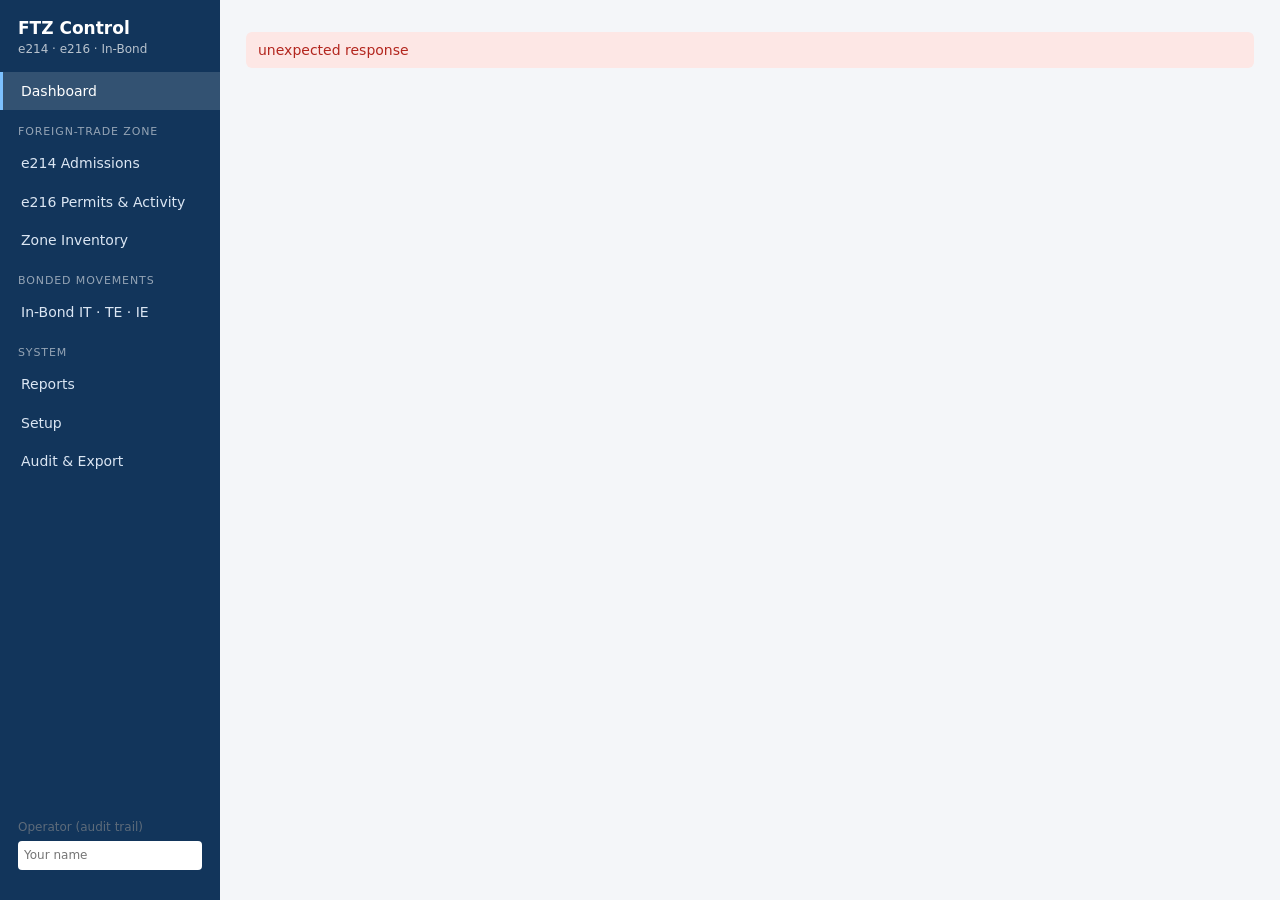
==== ftz/static/index.html @ 2bf96cd9 "Add standalone FTZ e214/e216 and in-bond (IT/TE/IE) system Co-Authored-By: Claude Sonnet 5.5 <norepl" ====
<!doctype html>
<html lang="en">
<head>
<meta charset="utf-8">
<meta name="viewport" content="width=device-width, initial-scale=1">
<title>FTZ e214 / e216 &amp; In-Bond</title>
<link rel="icon" href="favicon.svg">
<link rel="stylesheet" href="style.css">
</head>
<body>
<aside id="nav">
  <div class="brand">FTZ Control<small>e214 · e216 · In-Bond</small></div>
  <nav id="menu"></nav>
  <div class="user">
    <label>Operator (audit trail)<input id="user" placeholder="Your name"></label>
  </div>
</aside>
<main>
  <div id="toast" role="status"></div>
  <div id="view"></div>
</main>
<script src="app.js"></script>
</body>
</html>
---- ftz/static/style.css ----
:root{--bg:#f4f6f9;--panel:#fff;--ink:#1c2733;--mute:#5d6b7a;--line:#d9e0e8;--brand:#12355b;--accent:#1d6fb8;
--ok:#1e7d4f;--warn:#b26a00;--bad:#b3261e;--okbg:#e3f4ea;--warnbg:#fff1d6;--badbg:#fde7e5;--infobg:#e4eefa}
@media (prefers-color-scheme:dark){:root{--bg:#10161d;--panel:#18212b;--ink:#e6edf3;--mute:#9aa9b8;--line:#2b3947;--brand:#0b1e33;--accent:#5aa9ee;
--ok:#5fd394;--warn:#f0b04a;--bad:#ff8d85;--okbg:#153426;--warnbg:#3a2c10;--badbg:#3f1a17;--infobg:#172b42}}
*{box-sizing:border-box}
body{margin:0;font:14px/1.45 system-ui,Segoe UI,Arial,sans-serif;background:var(--bg);color:var(--ink);display:flex;min-height:100vh}
aside{width:220px;background:var(--brand);color:#fff;padding:16px 0;display:flex;flex-direction:column;flex:none;position:sticky;top:0;height:100vh}
.brand{font-weight:700;font-size:17px;padding:0 18px 14px}.brand small{display:block;font-weight:400;opacity:.7;font-size:12px}
nav a{display:block;padding:9px 18px;color:#dbe6f3;text-decoration:none;cursor:pointer;border-left:3px solid transparent}
nav a:hover{background:rgba(255,255,255,.08)}nav a.on{background:rgba(255,255,255,.14);border-left-color:#7cc1ff;color:#fff}
nav .sep{font-size:11px;text-transform:uppercase;letter-spacing:.08em;opacity:.55;padding:14px 18px 4px}
.user{margin-top:auto;padding:14px 18px;font-size:12px}.user input{width:100%;margin-top:4px;padding:6px;border-radius:4px;border:0}
main{flex:1;padding:22px 26px;min-width:0}
h1{font-size:21px;margin:0 0 4px}h2{font-size:16px;margin:22px 0 8px}.sub{color:var(--mute);margin:0 0 16px}
.bar{display:flex;gap:8px;flex-wrap:wrap;align-items:center;margin:10px 0}.bar .grow{flex:1}
button,.btn{font:inherit;padding:7px 13px;border-radius:6px;border:1px solid var(--line);background:var(--panel);color:var(--ink);cursor:pointer;text-decoration:none;display:inline-block}
button:hover,.btn:hover{border-color:var(--accent)}
button.primary{background:var(--accent);border-color:var(--accent);color:#fff}button.danger{color:var(--bad);border-color:var(--bad)}
button.sm{padding:3px 8px;font-size:12px}
.card{background:var(--panel);border:1px solid var(--line);border-radius:8px;padding:14px 16px;margin-bottom:14px;overflow-x:auto}
.grid{display:grid;grid-template-columns:repeat(auto-fit,minmax(170px,1fr));gap:12px}
.stat{background:var(--panel);border:1px solid var(--line);border-radius:8px;padding:12px 14px}
.stat b{display:block;font-size:24px}.stat span{color:var(--mute);font-size:12px}
table{border-collapse:collapse;width:100%}th,td{padding:7px 9px;border-bottom:1px solid var(--line);text-align:left;vertical-align:top}
th{font-size:12px;color:var(--mute);text-transform:uppercase;letter-spacing:.04em;white-space:nowrap}
tr.click:hover{background:var(--infobg);cursor:pointer}td.num,th.num{text-align:right;font-variant-numeric:tabular-nums}
.tag{display:inline-block;padding:1px 8px;border-radius:10px;font-size:12px;background:var(--infobg);white-space:nowrap}
.tag.ok{background:var(--okbg);color:var(--ok)}.tag.warn{background:var(--warnbg);color:var(--warn)}.tag.bad{background:var(--badbg);color:var(--bad)}
.tabs{display:flex;gap:4px;border-bottom:1px solid var(--line);margin:8px 0 14px;flex-wrap:wrap}
.tabs a{padding:8px 14px;cursor:pointer;border-bottom:2px solid transparent;color:var(--mute)}.tabs a.on{color:var(--ink);border-color:var(--accent);font-weight:600}
form .fields{display:grid;grid-template-columns:repeat(auto-fill,minmax(210px,1fr));gap:10px}
label{display:block;font-size:12px;color:var(--mute)}label .req{color:var(--bad)}
input,select,textarea{font:inherit;width:100%;padding:6px 8px;border:1px solid var(--line);border-radius:5px;background:var(--panel);color:var(--ink);margin-top:2px}
textarea{min-height:60px}.wide{grid-column:1/-1}.checks{display:flex;gap:14px;flex-wrap:wrap;margin-top:4px}.checks label{display:flex;gap:5px;align-items:center;color:var(--ink);font-size:14px}.checks input{width:auto;margin:0}
.lines input,.lines select{min-width:70px}.lines td{padding:3px}
.errs{background:var(--badbg);color:var(--bad);border-radius:6px;padding:8px 12px;margin:10px 0}.errs li{margin-left:16px}
.kv{display:grid;grid-template-columns:repeat(auto-fill,minmax(230px,1fr));gap:8px 18px}.kv div span{display:block;font-size:12px;color:var(--mute)}
.alert{padding:9px 12px;border-radius:6px;margin:6px 0;background:var(--warnbg);color:var(--warn)}.alert.bad{background:var(--badbg);color:var(--bad)}
.empty{color:var(--mute);padding:14px 0}
#toast{position:fixed;right:18px;bottom:18px;background:var(--ink);color:var(--bg);padding:9px 14px;border-radius:6px;opacity:0;transition:opacity .2s;pointer-events:none;z-index:50}
#toast.show{opacity:1}
.modal{position:fixed;inset:0;background:rgba(0,0,0,.45);display:flex;align-items:flex-start;justify-content:center;padding:4vh 12px;overflow:auto;z-index:20}
.modal>div{background:var(--panel);border-radius:10px;padding:18px 20px;width:min(1100px,100%)}
.modal.narrow>div{width:min(560px,100%)}
@media (max-width:760px){body{flex-direction:column}aside{width:100%;height:auto;position:static}nav{display:flex;overflow-x:auto}nav .sep{display:none}main{padding:14px}}
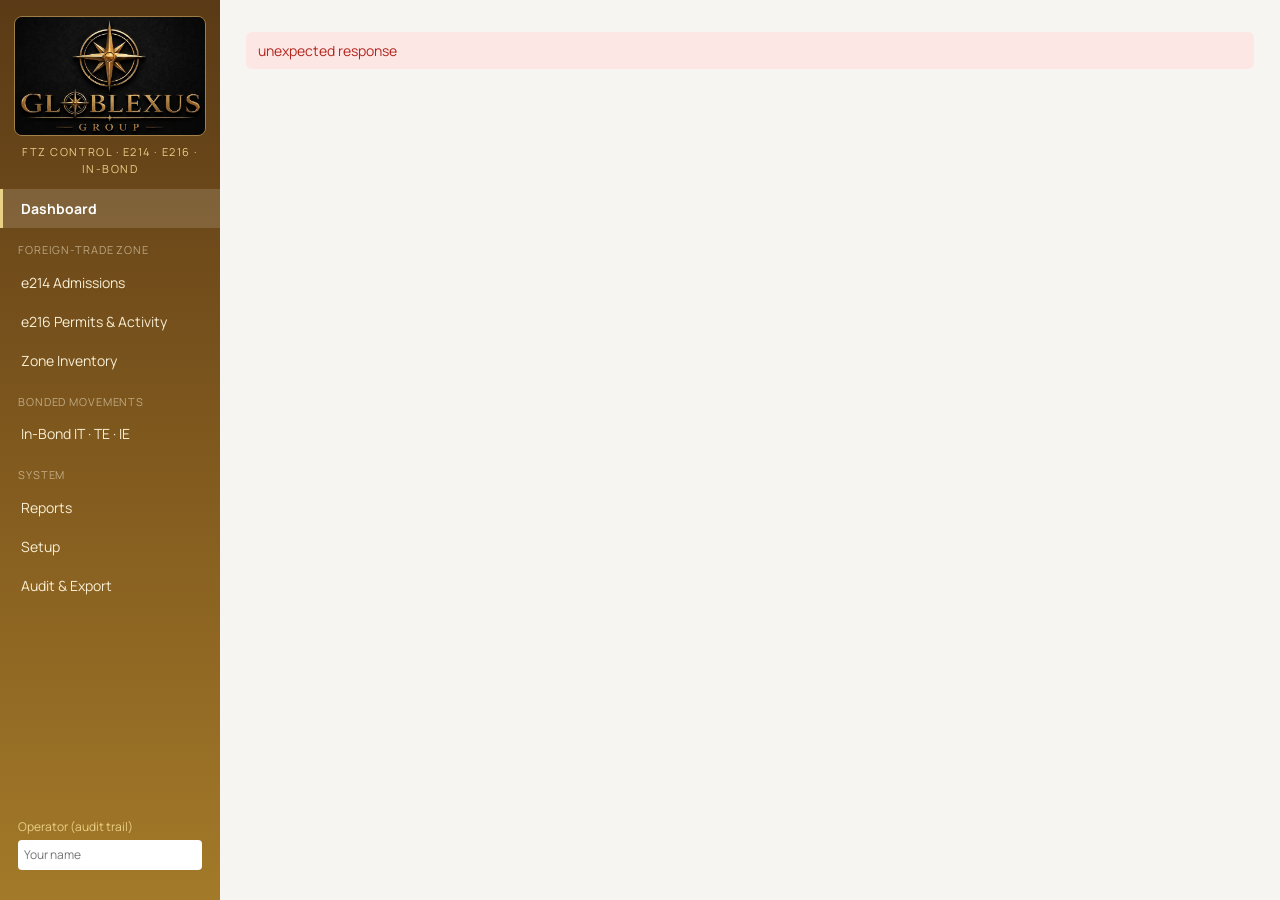
==== commit c9c0d105: "Apply Globlexus Group branding: logo, gold/bronze palette, Manrope, branded print sheets Co-Authored" ====
--- a/ftz/static/index.html
+++ b/ftz/static/index.html
@@ -3,13 +3,13 @@
 <head>
 <meta charset="utf-8">
 <meta name="viewport" content="width=device-width, initial-scale=1">
-<title>FTZ e214 / e216 &amp; In-Bond</title>
-<link rel="icon" href="favicon.svg">
+<title>Globlexus FTZ Control</title>
+<link rel="icon" type="image/png" href="favicon.png">
 <link rel="stylesheet" href="style.css">
 </head>
 <body>
 <aside id="nav">
-  <div class="brand">FTZ Control<small>e214 · e216 · In-Bond</small></div>
+  <div class="brand"><img src="logo.png" alt="Globlexus Group"><small>FTZ Control · e214 · e216 · In-Bond</small></div>
   <nav id="menu"></nav>
   <div class="user">
     <label>Operator (audit trail)<input id="user" placeholder="Your name"></label>
--- a/ftz/static/style.css
+++ b/ftz/static/style.css
@@ -1,21 +1,24 @@
-:root{--bg:#f4f6f9;--panel:#fff;--ink:#1c2733;--mute:#5d6b7a;--line:#d9e0e8;--brand:#12355b;--accent:#1d6fb8;
---ok:#1e7d4f;--warn:#b26a00;--bad:#b3261e;--okbg:#e3f4ea;--warnbg:#fff1d6;--badbg:#fde7e5;--infobg:#e4eefa}
-@media (prefers-color-scheme:dark){:root{--bg:#10161d;--panel:#18212b;--ink:#e6edf3;--mute:#9aa9b8;--line:#2b3947;--brand:#0b1e33;--accent:#5aa9ee;
---ok:#5fd394;--warn:#f0b04a;--bad:#ff8d85;--okbg:#153426;--warnbg:#3a2c10;--badbg:#3f1a17;--infobg:#172b42}}
+@import url("https://fonts.googleapis.com/css2?family=Manrope:wght@400;500;600;700;800&display=swap");
+:root{--bg:#f6f5f2;--panel:#fff;--ink:#141414;--mute:#706b66;--line:#e0ddd6;--accent:#d0a339;--accent-ink:#141414;--link:#976c20;--gold-light:#eacf86;
+--ok:#1e7d4f;--warn:#a25f00;--bad:#b3261e;--okbg:#e3f4ea;--warnbg:#fff1d6;--badbg:#fde7e5;--infobg:#f7efd9;
+--side:linear-gradient(180deg,#5a3a16,#845c1f 55%,#a37a29);--side-ink:#f7eed4}
+@media (prefers-color-scheme:dark){:root{--bg:#0a111f;--panel:#111a2c;--ink:#dfe4ec;--mute:#8b95a7;--line:#22304a;--accent:#e4b83b;--accent-ink:#141414;--link:#eacf86;
+--ok:#5fd394;--warn:#f0b04a;--bad:#ff8d85;--okbg:#153426;--warnbg:#3a2c10;--badbg:#3f1a17;--infobg:#1d2740;--side:linear-gradient(180deg,#0a111f,#111a2c);--side-ink:#dfe4ec}}
 *{box-sizing:border-box}
-body{margin:0;font:14px/1.45 system-ui,Segoe UI,Arial,sans-serif;background:var(--bg);color:var(--ink);display:flex;min-height:100vh}
-aside{width:220px;background:var(--brand);color:#fff;padding:16px 0;display:flex;flex-direction:column;flex:none;position:sticky;top:0;height:100vh}
-.brand{font-weight:700;font-size:17px;padding:0 18px 14px}.brand small{display:block;font-weight:400;opacity:.7;font-size:12px}
-nav a{display:block;padding:9px 18px;color:#dbe6f3;text-decoration:none;cursor:pointer;border-left:3px solid transparent}
-nav a:hover{background:rgba(255,255,255,.08)}nav a.on{background:rgba(255,255,255,.14);border-left-color:#7cc1ff;color:#fff}
+body{margin:0;font:14px/1.5 'Manrope',system-ui,Segoe UI,Arial,sans-serif;background:var(--bg);color:var(--ink);display:flex;min-height:100vh}
+aside{width:220px;background:var(--side);color:var(--side-ink);padding:16px 0;display:flex;flex-direction:column;flex:none;position:sticky;top:0;height:100vh}
+.brand{padding:0 14px 12px}.brand img{display:block;width:100%;border-radius:8px;border:1px solid rgba(234,207,134,.45)}.brand small{display:block;text-align:center;margin-top:8px;font-size:11px;letter-spacing:.14em;text-transform:uppercase;color:var(--gold-light)}
+nav a{display:block;padding:9px 18px;color:var(--side-ink);text-decoration:none;cursor:pointer;border-left:3px solid transparent}
+nav a:hover{background:rgba(255,255,255,.08)}nav a.on{background:rgba(255,255,255,.14);border-left-color:var(--gold-light);color:#fff;font-weight:700}
 nav .sep{font-size:11px;text-transform:uppercase;letter-spacing:.08em;opacity:.55;padding:14px 18px 4px}
-.user{margin-top:auto;padding:14px 18px;font-size:12px}.user input{width:100%;margin-top:4px;padding:6px;border-radius:4px;border:0}
+.user{margin-top:auto;padding:14px 18px;font-size:12px}.user label{color:var(--gold-light)}.user input{width:100%;margin-top:4px;padding:6px;border-radius:4px;border:0}
 main{flex:1;padding:22px 26px;min-width:0}
-h1{font-size:21px;margin:0 0 4px}h2{font-size:16px;margin:22px 0 8px}.sub{color:var(--mute);margin:0 0 16px}
+h1{font-size:22px;margin:0 0 4px;font-weight:800;letter-spacing:-.01em}h2{font-size:16px;margin:22px 0 8px}.sub{color:var(--mute);margin:0 0 16px}
 .bar{display:flex;gap:8px;flex-wrap:wrap;align-items:center;margin:10px 0}.bar .grow{flex:1}
 button,.btn{font:inherit;padding:7px 13px;border-radius:6px;border:1px solid var(--line);background:var(--panel);color:var(--ink);cursor:pointer;text-decoration:none;display:inline-block}
 button:hover,.btn:hover{border-color:var(--accent)}
-button.primary{background:var(--accent);border-color:var(--accent);color:#fff}button.danger{color:var(--bad);border-color:var(--bad)}
+input:focus,select:focus,textarea:focus{outline:2px solid var(--accent);outline-offset:0}
+button.primary,.btn.primary{background:var(--accent);border-color:var(--accent);color:var(--accent-ink);font-weight:700}button.danger{color:var(--bad);border-color:var(--bad)}
 button.sm{padding:3px 8px;font-size:12px}
 .card{background:var(--panel);border:1px solid var(--line);border-radius:8px;padding:14px 16px;margin-bottom:14px;overflow-x:auto}
 .grid{display:grid;grid-template-columns:repeat(auto-fit,minmax(170px,1fr));gap:12px}
@@ -23,11 +26,12 @@
 .stat b{display:block;font-size:24px}.stat span{color:var(--mute);font-size:12px}
 table{border-collapse:collapse;width:100%}th,td{padding:7px 9px;border-bottom:1px solid var(--line);text-align:left;vertical-align:top}
 th{font-size:12px;color:var(--mute);text-transform:uppercase;letter-spacing:.04em;white-space:nowrap}
-tr.click:hover{background:var(--infobg);cursor:pointer}td.num,th.num{text-align:right;font-variant-numeric:tabular-nums}
-.tag{display:inline-block;padding:1px 8px;border-radius:10px;font-size:12px;background:var(--infobg);white-space:nowrap}
+tr.click:hover{background:var(--infobg);cursor:pointer}
+.card{border-top:3px solid var(--accent)}td.num,th.num{text-align:right;font-variant-numeric:tabular-nums}
+.tag{display:inline-block;padding:1px 8px;border-radius:10px;font-size:12px;background:var(--infobg);color:var(--link);white-space:nowrap}
 .tag.ok{background:var(--okbg);color:var(--ok)}.tag.warn{background:var(--warnbg);color:var(--warn)}.tag.bad{background:var(--badbg);color:var(--bad)}
 .tabs{display:flex;gap:4px;border-bottom:1px solid var(--line);margin:8px 0 14px;flex-wrap:wrap}
-.tabs a{padding:8px 14px;cursor:pointer;border-bottom:2px solid transparent;color:var(--mute)}.tabs a.on{color:var(--ink);border-color:var(--accent);font-weight:600}
+.tabs a{padding:8px 14px;cursor:pointer;border-bottom:2px solid transparent;color:var(--mute)}.tabs a.on{color:var(--link);border-color:var(--accent);font-weight:600}
 form .fields{display:grid;grid-template-columns:repeat(auto-fill,minmax(210px,1fr));gap:10px}
 label{display:block;font-size:12px;color:var(--mute)}label .req{color:var(--bad)}
 input,select,textarea{font:inherit;width:100%;padding:6px 8px;border:1px solid var(--line);border-radius:5px;background:var(--panel);color:var(--ink);margin-top:2px}
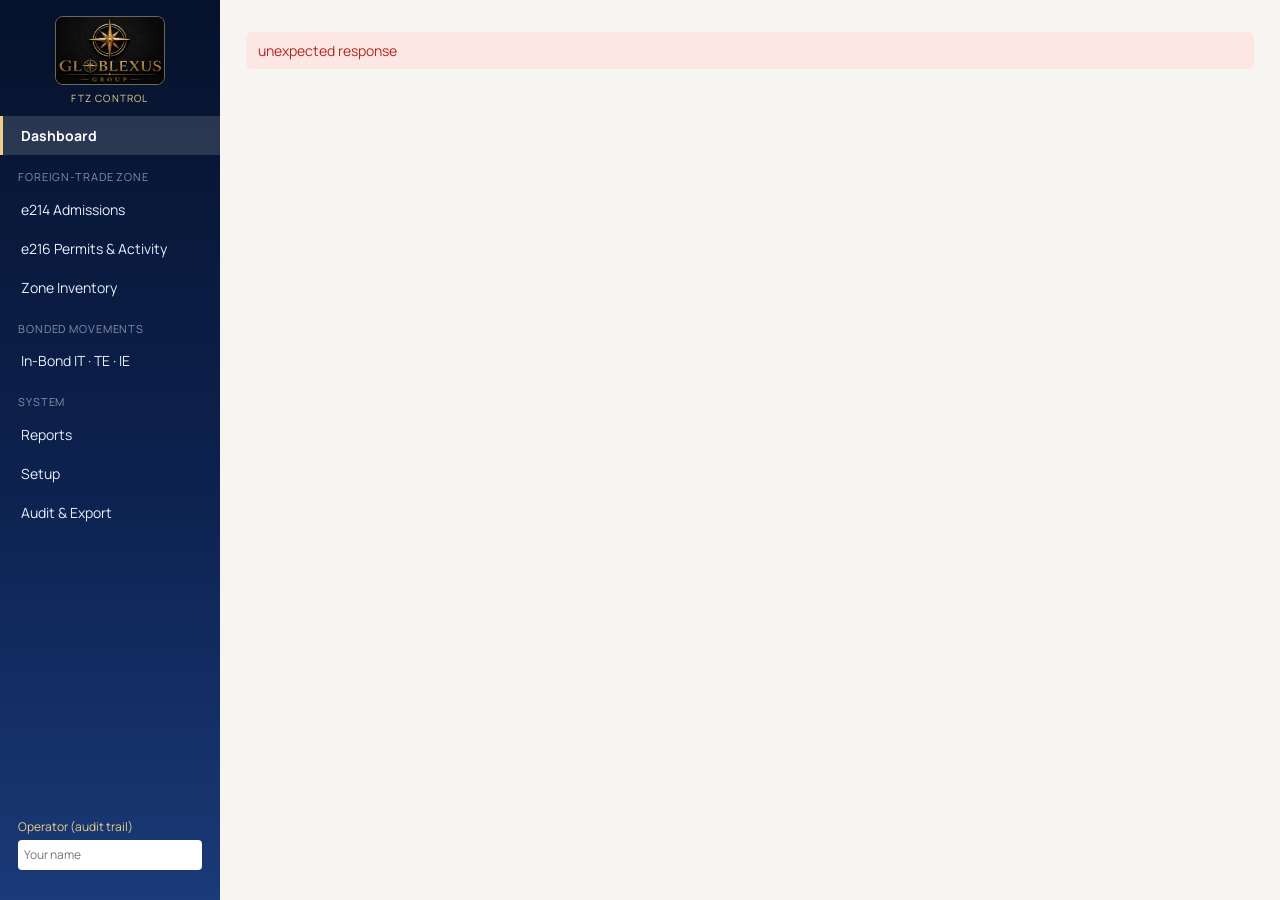
==== commit 517d7526: "Smaller sidebar logo and dark-blue gradient sidebar Co-Authored-By: Claude Sonnet 5.5 <noreply@anthr" ====
--- a/ftz/static/index.html
+++ b/ftz/static/index.html
@@ -9,7 +9,7 @@
 </head>
 <body>
 <aside id="nav">
-  <div class="brand"><img src="logo.png" alt="Globlexus Group"><small>FTZ Control · e214 · e216 · In-Bond</small></div>
+  <div class="brand"><img src="logo.png" alt="Globlexus Group"><small>FTZ Control</small></div>
   <nav id="menu"></nav>
   <div class="user">
     <label>Operator (audit trail)<input id="user" placeholder="Your name"></label>
--- a/ftz/static/style.css
+++ b/ftz/static/style.css
@@ -1,13 +1,13 @@
 @import url("https://fonts.googleapis.com/css2?family=Manrope:wght@400;500;600;700;800&display=swap");
 :root{--bg:#f6f5f2;--panel:#fff;--ink:#141414;--mute:#706b66;--line:#e0ddd6;--accent:#d0a339;--accent-ink:#141414;--link:#976c20;--gold-light:#eacf86;
 --ok:#1e7d4f;--warn:#a25f00;--bad:#b3261e;--okbg:#e3f4ea;--warnbg:#fff1d6;--badbg:#fde7e5;--infobg:#f7efd9;
---side:linear-gradient(180deg,#5a3a16,#845c1f 55%,#a37a29);--side-ink:#f7eed4}
+--side:linear-gradient(180deg,#06122b,#0d2250 55%,#1a3a78);--side-ink:#e8eefb}
 @media (prefers-color-scheme:dark){:root{--bg:#0a111f;--panel:#111a2c;--ink:#dfe4ec;--mute:#8b95a7;--line:#22304a;--accent:#e4b83b;--accent-ink:#141414;--link:#eacf86;
---ok:#5fd394;--warn:#f0b04a;--bad:#ff8d85;--okbg:#153426;--warnbg:#3a2c10;--badbg:#3f1a17;--infobg:#1d2740;--side:linear-gradient(180deg,#0a111f,#111a2c);--side-ink:#dfe4ec}}
+--ok:#5fd394;--warn:#f0b04a;--bad:#ff8d85;--okbg:#153426;--warnbg:#3a2c10;--badbg:#3f1a17;--infobg:#1d2740;--side:linear-gradient(180deg,#050c1e,#0a1a3d 60%,#12295a);--side-ink:#dfe4ec}}
 *{box-sizing:border-box}
 body{margin:0;font:14px/1.5 'Manrope',system-ui,Segoe UI,Arial,sans-serif;background:var(--bg);color:var(--ink);display:flex;min-height:100vh}
 aside{width:220px;background:var(--side);color:var(--side-ink);padding:16px 0;display:flex;flex-direction:column;flex:none;position:sticky;top:0;height:100vh}
-.brand{padding:0 14px 12px}.brand img{display:block;width:100%;border-radius:8px;border:1px solid rgba(234,207,134,.45)}.brand small{display:block;text-align:center;margin-top:8px;font-size:11px;letter-spacing:.14em;text-transform:uppercase;color:var(--gold-light)}
+.brand{padding:0 14px 10px;text-align:center}.brand img{display:block;width:110px;margin:0 auto;border-radius:8px;border:1px solid rgba(234,207,134,.45)}.brand small{display:block;margin-top:6px;font-size:10px;letter-spacing:.12em;text-transform:uppercase;color:var(--gold-light)}
 nav a{display:block;padding:9px 18px;color:var(--side-ink);text-decoration:none;cursor:pointer;border-left:3px solid transparent}
 nav a:hover{background:rgba(255,255,255,.08)}nav a.on{background:rgba(255,255,255,.14);border-left-color:var(--gold-light);color:#fff;font-weight:700}
 nav .sep{font-size:11px;text-transform:uppercase;letter-spacing:.08em;opacity:.55;padding:14px 18px 4px}
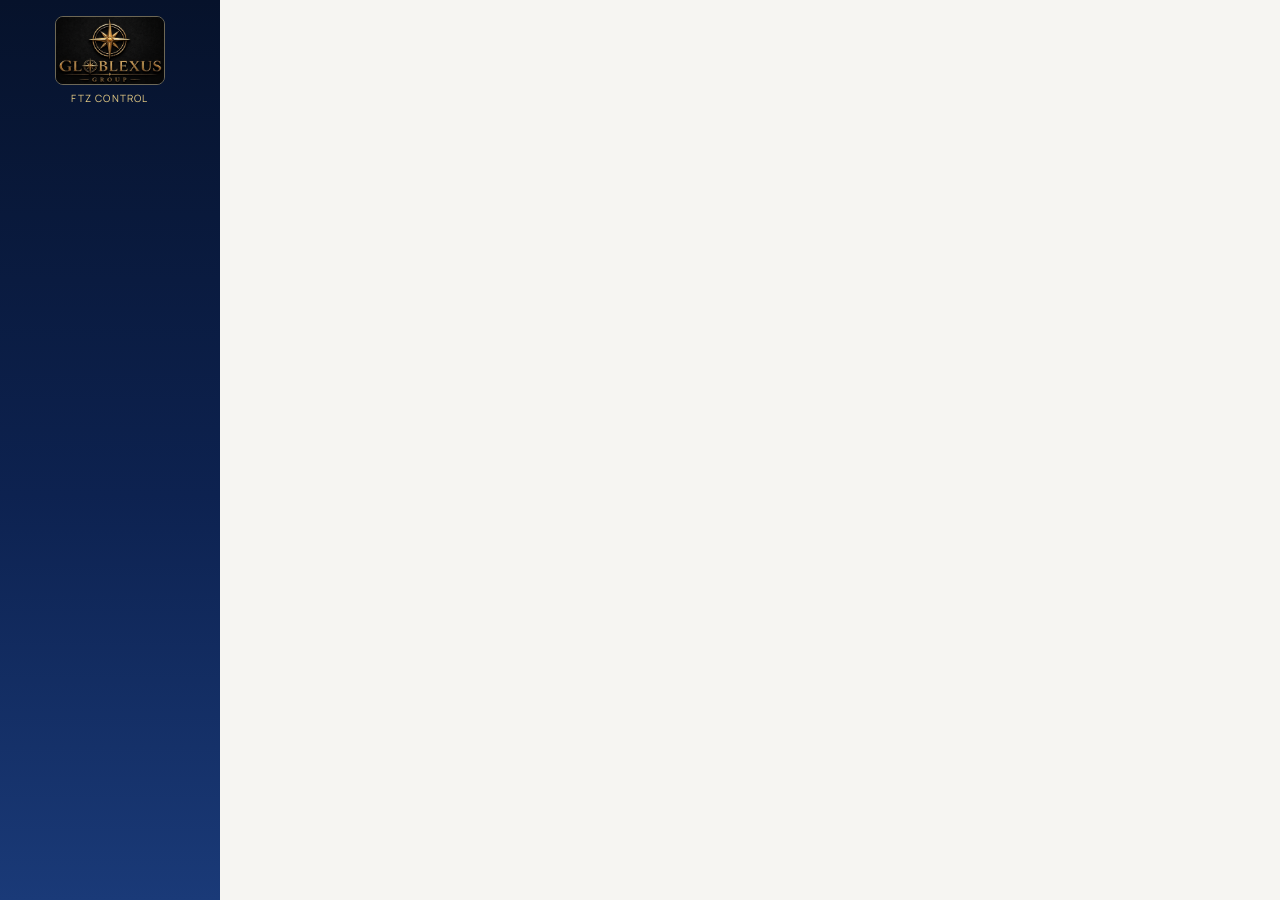
==== commit aaf42883: "Front page with demo login, self-service password reset, account management Replaces the browser log" ====
--- a/ftz/static/index.html
+++ b/ftz/static/index.html
@@ -11,9 +11,7 @@
 <aside id="nav">
   <div class="brand"><img src="logo.png" alt="Globlexus Group"><small>FTZ Control</small></div>
   <nav id="menu"></nav>
-  <div class="user">
-    <label>Operator (audit trail)<input id="user" placeholder="Your name"></label>
-  </div>
+  <div class="user" id="who"></div>
 </aside>
 <main>
   <div id="toast" role="status"></div>
--- a/ftz/static/style.css
+++ b/ftz/static/style.css
@@ -11,7 +11,7 @@
 nav a{display:block;padding:9px 18px;color:var(--side-ink);text-decoration:none;cursor:pointer;border-left:3px solid transparent}
 nav a:hover{background:rgba(255,255,255,.08)}nav a.on{background:rgba(255,255,255,.14);border-left-color:var(--gold-light);color:#fff;font-weight:700}
 nav .sep{font-size:11px;text-transform:uppercase;letter-spacing:.08em;opacity:.55;padding:14px 18px 4px}
-.user{margin-top:auto;padding:14px 18px;font-size:12px}.user label{color:var(--gold-light)}.user input{width:100%;margin-top:4px;padding:6px;border-radius:4px;border:0}
+.user{margin-top:auto;padding:14px 18px;font-size:12px}.user .who{margin-bottom:8px}.user .who b{color:#fff}button.signout{width:100%;background:transparent;color:var(--side-ink);border-color:rgba(255,255,255,.35)}button.signout:hover{border-color:var(--gold-light)}.user input{width:100%;margin-top:4px;padding:6px;border-radius:4px;border:0}
 main{flex:1;padding:22px 26px;min-width:0}
 h1{font-size:22px;margin:0 0 4px;font-weight:800;letter-spacing:-.01em}h2{font-size:16px;margin:22px 0 8px}.sub{color:var(--mute);margin:0 0 16px}
 .bar{display:flex;gap:8px;flex-wrap:wrap;align-items:center;margin:10px 0}.bar .grow{flex:1}
